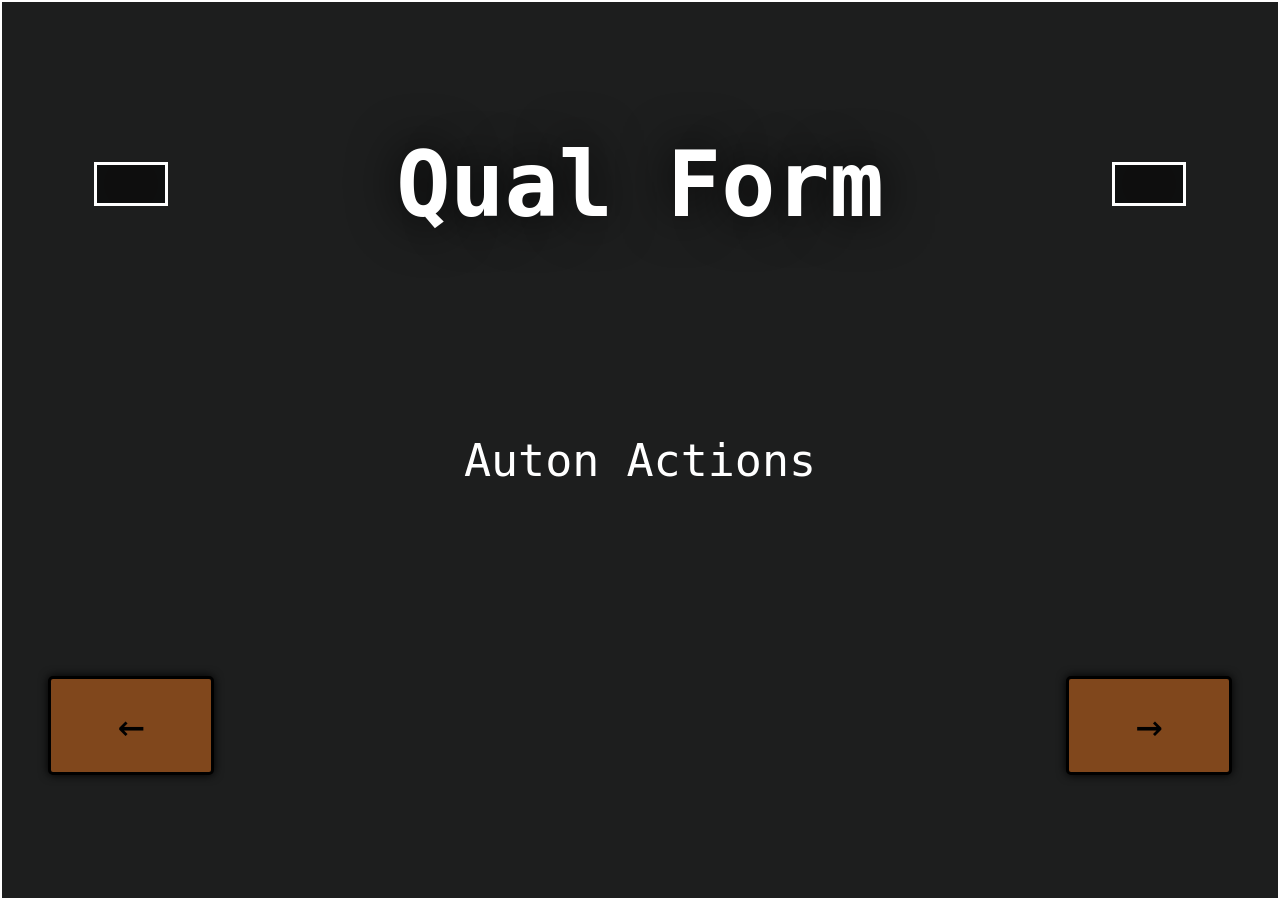
==== qualForm.html @ ce233642 "copied from scouting 2026 and removed unnecessary stuff" ====
<!DOCTYPE html>
<html>

<head>
    <meta charset="utf-8">
    <title>auton</title>
    <script src="app.js"></script>
    <link rel="styleSheet" type="text/css" href="styleSheet.css">
    <link rel="styleSheet" type="text/css" href="qualForm.css">
</head>

<body class="qualFormBody" style="overflow: scroll;" onload="loadPage('qualForm')">
    <table id="table">
        <tr id="row1">
            <th class="topSideBox">
                <input class="infoBox" type="text" name="teamBox" id="teamNumberBox" readonly />
            </th>
            <th colspan="1" class="header" id="color" rowspan="1">Qual Form</th>
            <th class="topSideBox">
                <input class="infoBox" type="text" name="matchBox" id="matchNumberBox" readonly />
            </th>
        </tr>
        <tr>
            <td></td>
            <td id="autonActions">Auton Actions</td>
            <td></td>
        </tr>
        <tr>

        </tr>
        <tr>
            <td>
                <button class="backForth nextColor" id="back" onclick="load('index')">&larr;</button>
            </td>
            <td></td>
            <td>
                <button class="backForth nextColor" id="next" onclick="load('qr')">&rarr;</button>
            </td>
        </tr>
    </table>
</body>

</html>
---- styleSheet.css ----
/*Global Styles*/
table {
  height: 100vh;
  width: 100vw;
  margin: 0;
  padding: 0;
  border-spacing: 0;
  text-align: center;
  font-family: Monospace;
  border: white 2px solid;
}

body {
  margin: 0;
  background-color: #1d1e1e;
  overflow: hidden;
  background-position: center;
  background-repeat: no-repeat;
  background-size: cover;
}

  button {
    height: 11vh;
    width: 13vw;
    border: 3px solid black;
    border-radius: 5px;
    color: black;
    font-size: 100%;
    font-family: inherit;
    box-shadow: 0px 0px 10px black;
    font-size: 2.5vh;
    text-overflow: clip;
  }

  button:hover {
    filter: brightness(0.8);
  }

  button:active {
    filter: brightness(1.2);
  }
  
  textarea {
    resize: none;
    background-color: rgba(0, 0, 0, 0.2);
    -webkit-backdrop-filter: blur(5px);
    backdrop-filter: blur(5px);
    border: 3px solid white;
    color: white;
    text-align: left;
    font-size: 1.5vh;
  }
  /*Everything Else*/
  .header {
    color: white;
    font-size: 15vh;
    text-shadow: 0px 0px 50px black;
  }
  .footer {
    height: 20vh;
  }
  .topSideBox {
    width: 20vw;
  }
  .comments {
    height: 12vh;
    width: 30vw;
    font-size:2vh;
    background-color: rgba(0, 0, 0, 0.5);
  }
  .undo {
    height: 10vh;
    padding: 0;
    border: 3px solid white;
    border-radius: 0px;
    -webkit-backdrop-filter: blur(15px);
    backdrop-filter: blur(15px);
    background-color: rgba(255, 0, 0, 0.5);
    color: white;
    font-size: 3vh;
    background: #cc0000;
  }
  .infoBox {
    height: 4vh;
    width: 5vw;
    background-color: rgba(0, 0, 0, 0.5);
    -webkit-backdrop-filter: blur(50px);
    backdrop-filter: blur(50px);
    border: 3px solid white;
    color: white;
    text-align: center;
    font-size: 3vh;
  }
  .inputBox {
    height: 4vh;
    width: 7vw;
    background-color: rgba(0, 0, 0, 0.5);
    -webkit-backdrop-filter: blur(50px);
    backdrop-filter: blur(50px);
    border: 3px solid white;
    color: white;
    text-align: center;
    font-size: 3vh;
  }
  .backForth {
    text-align: center;
    background-color: rgb(128,71,28);
    font-size: 5vh;
    height: 11vh;
    width: 13vw;
  }

textarea {
  resize: none;
  background-color: rgba(0, 0, 0, 0.2);
  -webkit-backdrop-filter: blur(5px);
  backdrop-filter: blur(5px);
  border: 3px solid white;
  color: white;
  text-align: left;
  font-size: 1.5vh;
}

/*Everything Else*/
.header {
  color: white;
  font-size: 10vh;
  text-shadow: 0px 0px 50px black;
}

.footer {
  height: 20vh;
}

.topSideBox {
  width: 20vw;
}

.comments {
  height: 12vh;
  width: 30vw;
  font-size: 2vh;
  background-color: rgba(0, 0, 0, 0.5);
}

.undo {
  height: 10vh;
  padding: 0;
  border: 3px solid white;
  border-radius: 0px;
  -webkit-backdrop-filter: blur(15px);
  backdrop-filter: blur(15px);
  background-color: rgba(255, 0, 0, 0.5);
  color: white;
  font-size: 3vh;
  background: #cc0000;
}

.infoBox {
  height: 4vh;
  width: 5vw;
  background-color: rgba(0, 0, 0, 0.5);
  -webkit-backdrop-filter: blur(50px);
  backdrop-filter: blur(50px);
  border: 3px solid white;
  color: white;
  text-align: center;
  font-size: 3vh;
}

.inputBox {
  height: 4vh;
  width: 7vw;
  background-color: rgba(0, 0, 0, 0.5);
  -webkit-backdrop-filter: blur(50px);
  backdrop-filter: blur(50px);
  border: 3px solid white;
  color: white;
  text-align: center;
  font-size: 3vh;
}

.backForth {
  text-align: center;
  font-size: 5vh;
  height: 11vh;
  width: 13vw;
}

input::-webkit-outer-spin-button,
input::-webkit-inner-spin-button {
  -webkit-appearance: none;
}

body::-webkit-scrollbar {
  display: none;
  /* for Chrome, Safari, and Opera */
}

.terminal {
  width: 20vw;
  height: 60vh;
  resize: none;
  background-color: rgba(0, 0, 0, 0.2);
  -webkit-backdrop-filter: blur(5px);
  backdrop-filter: blur(5px);
  border: 3px solid white;
  text-align: left;
  color: white;
  font-size: 1.5vh;
  scrollbar-width: thin;
  scrollbar-color: white rgba(0, 0, 0, 0.2);
  font-size: 2vh;
  line-height: 1.51vw;
}

.score {
  width: 14vw;
  display: block;
  box-sizing: border-box;
  margin: auto;
  text-align: center;
  align-items: center;
}

.top {
  height: 25vh;
}
---- qualForm.css ----
#autonActions {
    color: white;
    font-size: 5vh;
}
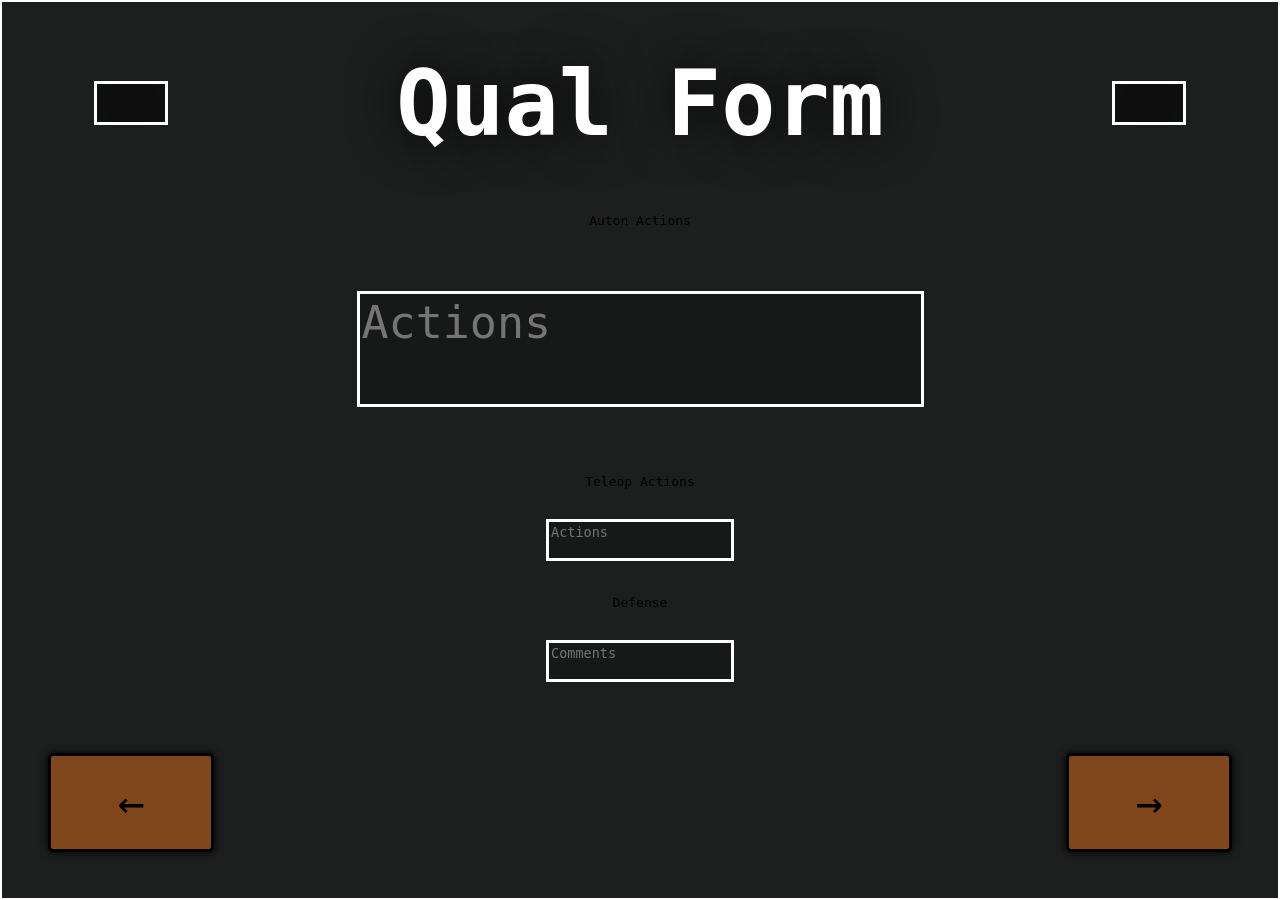
==== commit ee162596: "removed ratings" ====
--- a/qualForm.html
+++ b/qualForm.html
@@ -15,19 +15,41 @@
             <th class="topSideBox">
                 <input class="infoBox" type="text" name="teamBox" id="teamNumberBox" readonly />
             </th>
-            <th colspan="1" class="header" id="color" rowspan="1">Qual Form</th>
+            <th class="header" id="color">Qual Form</th>
             <th class="topSideBox">
                 <input class="infoBox" type="text" name="matchBox" id="matchNumberBox" readonly />
             </th>
         </tr>
         <tr>
-            <td></td>
-            <td id="autonActions">Auton Actions</td>
-            <td></td>
+            <td colspan="3" class="title">Auton Actions</td>
         </tr>
         <tr>
-
+            <td colspan="3" rowspan="2">
+                <textarea placeholder="Actions" class="commentBox" id="autonActions"
+                    onchange="addComments(this.id)"></textarea>
+            </td>
         </tr>
+        <tr></tr>
+        <tr>
+            <td colspan="3" class="title">Teleop Actions</td>
+        </tr>
+        <tr>
+            <td colspan="3" rowspan="2">
+                <textarea placeholder="Actions" class="commentBox" id="teleopActions"
+                    onchange="addComments(this.id)"></textarea>
+            </td>
+        </tr>
+        <tr></tr>
+        <tr>
+            <td colspan="3" class="title">Defense</td>
+        </tr>
+        <tr>
+            <td colspan="3" rowspan="2">
+                <textarea placeholder="Comments" class="commentBox" id="defenseComments"
+                    onchange="addComments(this.id)"></textarea>
+            </td>
+        </tr>
+        <tr></tr>
         <tr>
             <td>
                 <button class="backForth nextColor" id="back" onclick="load('index')">&larr;</button>
